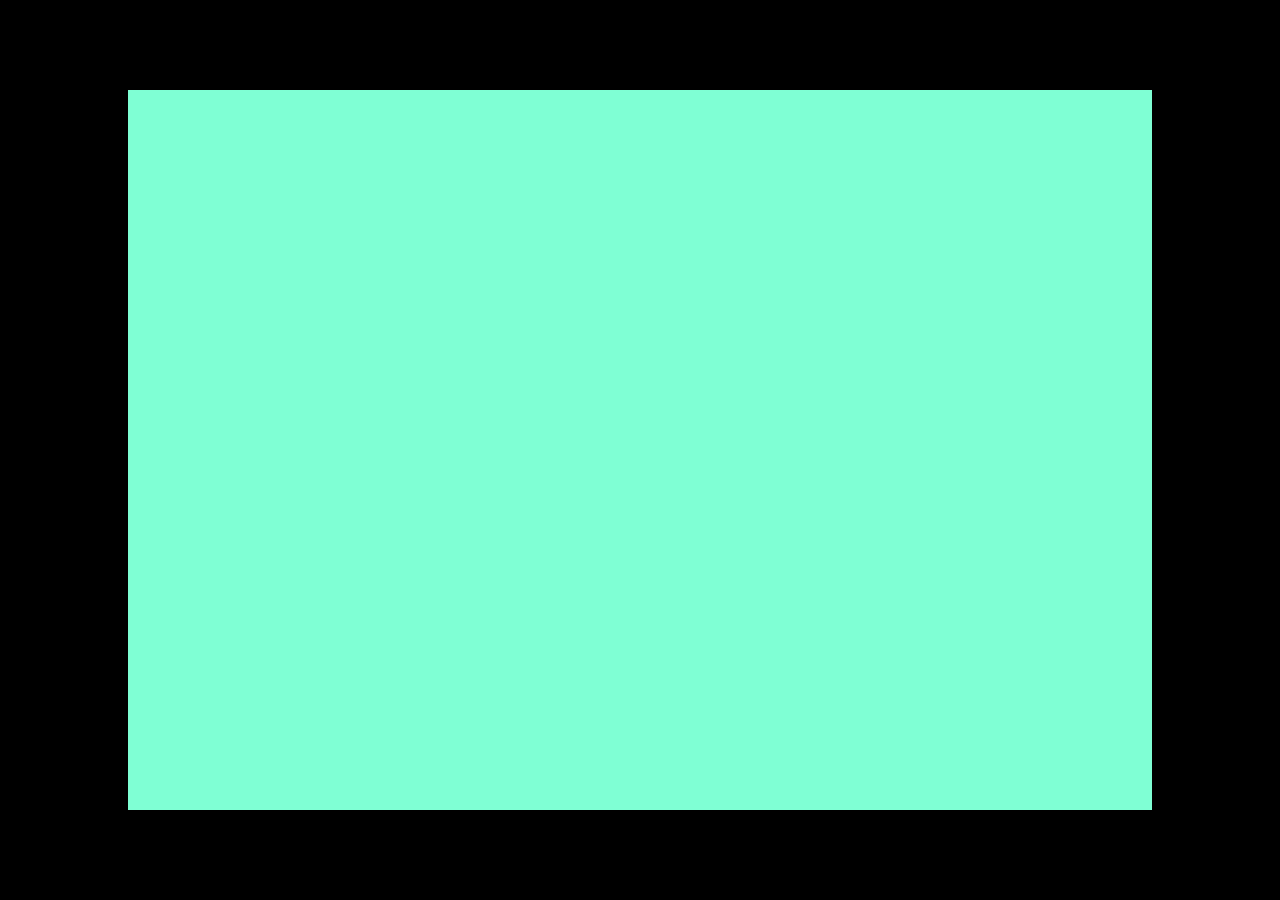
==== 3.BMI Calculator/index.html @ 007132f8 "Add Some Commit" ====
<!DOCTYPE html>
<html lang="en">
<head>
    <meta charset="UTF-8">
    <meta name="viewport" content="width=device-width, initial-scale=1.0">
    <title>BMI Calculator</title>
    <link rel="stylesheet" href="style.css">
</head>
<body>
    <div class="main">
        <div class="box"></div>
    </div>
</body>
</html>
---- 3.BMI Calculator/style.css ----
* {
  padding: 0;
  margin: 0;
  box-sizing: border-box;
}
html,
body {
  width: 100%;
  height: 100%;
}
.main {
  width: 100%;
  height: 100%;
  background-color: black;
  display: flex;
  justify-content: center;
  align-items: center;
}
.box {
  width: 80%;
  height: 80vh;
  background-color: aquamarine;
  display: flex;
  justify-content: center;
  align-items: center;
}
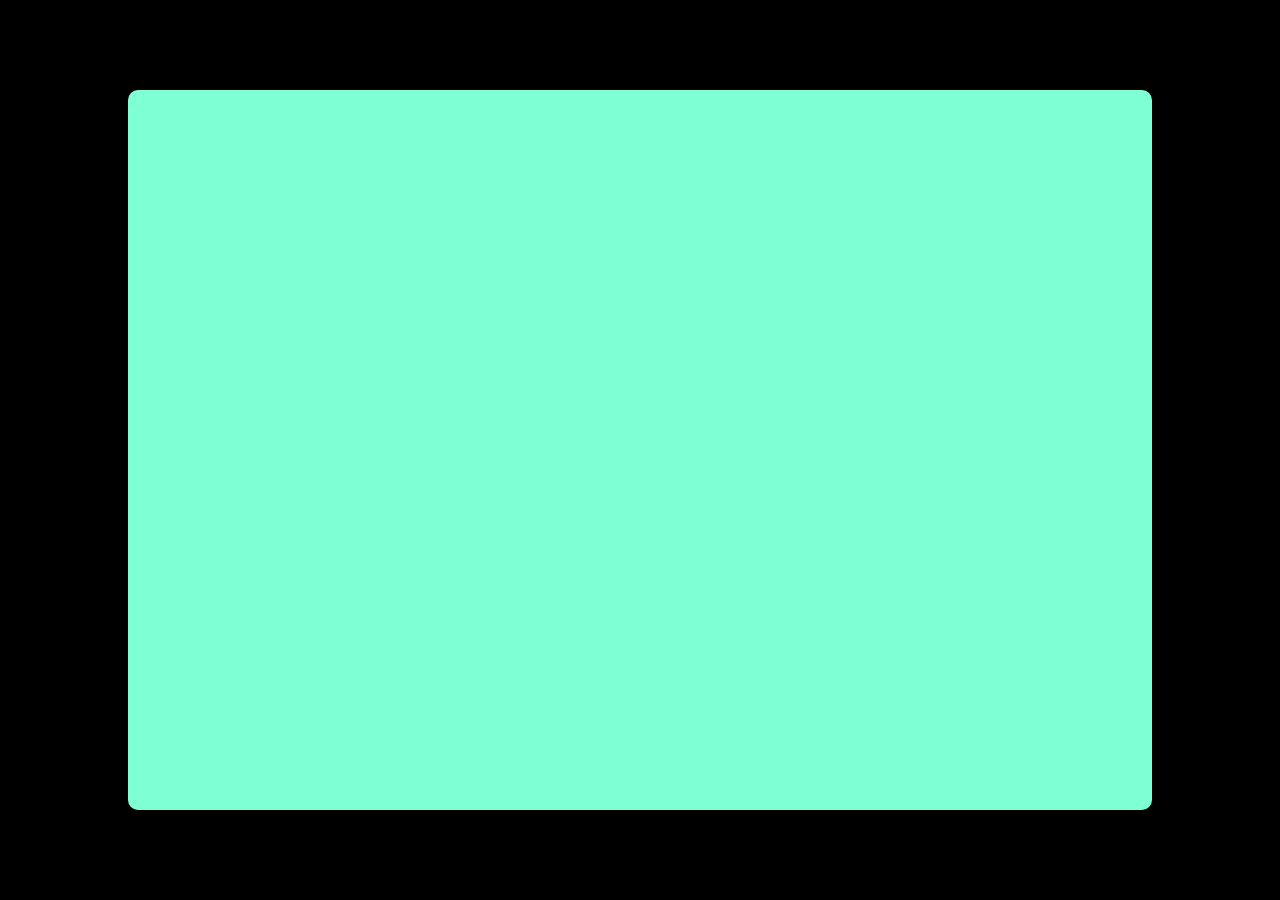
==== commit fbe5d4ca: "Add Some Commit" ====
--- a/3.BMI Calculator/index.html
+++ b/3.BMI Calculator/index.html
@@ -5,6 +5,7 @@
     <meta name="viewport" content="width=device-width, initial-scale=1.0">
     <title>BMI Calculator</title>
     <link rel="stylesheet" href="style.css">
+    <link rel="shortcut icon" href="https://as1.ftcdn.net/v2/jpg/05/09/79/00/1000_F_509790035_LGBlx5jgZi9xsxv8eTkyG4vhY7bXQuOd.jpg" type="image/x-icon">
 </head>
 <body>
     <div class="main">
--- a/3.BMI Calculator/style.css
+++ b/3.BMI Calculator/style.css
@@ -23,4 +23,5 @@
   display: flex;
   justify-content: center;
   align-items: center;
+  border-radius: 10px;
 }
